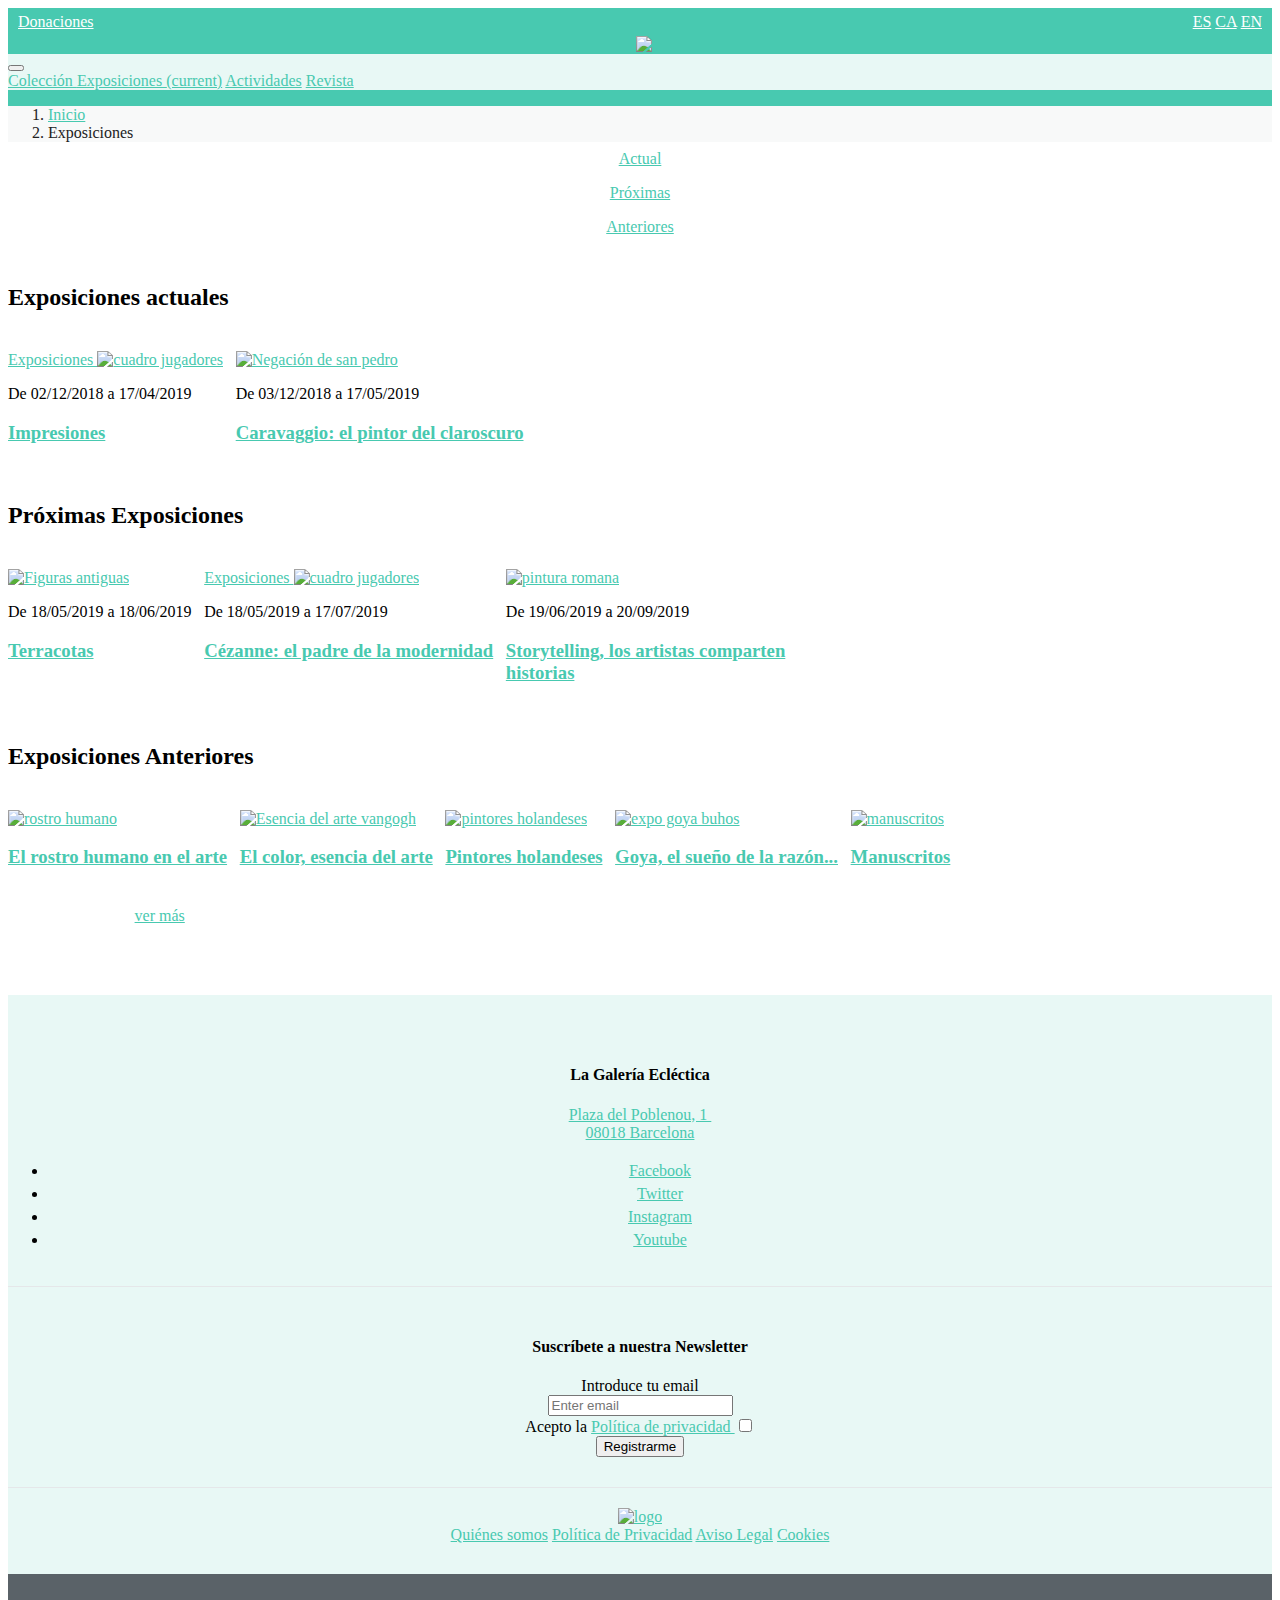
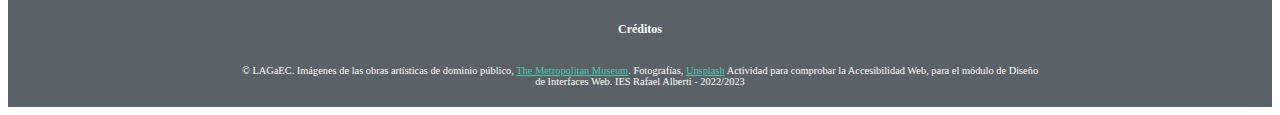
==== exposiciones.html @ 4f6fbf02 "index finalizado, exposiciones prueba 1" ====
<!DOCTYPE html>
<html lang="es">
<head>
    <meta charset="UTF-8">
    <title>Exposiciones · La Galería Ecléctica</title>
    <link rel="stylesheet" href="assets/bootstrap/css/bootstrap.css">
    <link rel="stylesheet" href="https://use.fontawesome.com/releases/v5.6.3/css/all.css" integrity="sha384-UHRtZLI+pbxtHCWp1t77Bi1L4ZtiqrqD80Kn4Z8NTSRyMA2Fd33n5dQ8lWUE00s/" crossorigin="anonymous">
    <link rel="stylesheet" href="assets/css/style.css">
</head>
<body>
<header class="bg-verde-oscuro">
    <div class="cabecera-top">
        <div>
            <a href="donar.html">Donaciones</a>
        </div>
        <div>
            <a href="#">ES</a>
            <a href="#">CA</a>
            <a href="#">EN</a>
        </div>
    </div>
    <a href="index.html">Inicio
        <img src="assets/img/logo.png" alt="logo"/>
    </a>
    <nav class="navbar navbar-expand-lg navbar-light bg-verde-claro">
        <button class="navbar-toggler" type="button" data-toggle="collapse" data-target="#navbarNavAltMarkup">
            <span class="navbar-toggler-icon"></span>
        </button>
        <div class="collapse navbar-collapse" id="navbarNavAltMarkup">
            <div class="navbar-nav">
                <a class="nav-item nav-link" href="#">Colección </a>
                <a class="nav-item nav-link active" href="exposiciones.html">Exposiciones <span class="sr-only">(current)</span></a>
                <a class="nav-item nav-link" href="#">Actividades</a>
                <a class="nav-item nav-link" href="#">Revista</a>
            </div>
        </div>
    </nav>
    <nav>
        <ol class="breadcrumb">
            <li class="breadcrumb-item"><a href="index.html">Inicio</a></li>
            <li class="breadcrumb-item">Exposiciones</li>
        </ol>
    </nav>
    <nav class="navbar navbar-expand-lg navbar-light bg-verde-claro submenu">
        <div class="navbar-nav">
            <a class="nav-item nav-link active" href="#actual">Actual</a>
            <a class="nav-item nav-link" href="#proximas">Próximas</a>
            <a class="nav-item nav-link" href="#anteriores">Anteriores</a>
        </div>
    </nav>
</header>

<main class="container-fluid">
    <section id="actual" class="exposiciones container">
        <h2> Exposiciones actuales</h2>
        <div class="fila align-izquierda">
            <div class="cuatro-columnas">
                <a href="expo-detalle.html">Exposiciones
                    <img src="assets/img/expo-cezanne.jpg" alt="cuadro jugadores"/>
                </a>
                <p>De 02/12/2018 a 17/04/2019</p>
                <a href="expo-detalle.html"><h3>Impresiones </h3></a>
            </div>
            <div class="cuatro-columnas">
                <a href="" aria-label="Negacion de san pedro">
                    <img src="assets/img/expo-caravaggio.jpg" alt="Negación de san pedro"/>
                </a>
                <p>De 03/12/2018 a 17/05/2019</p>
                <a href="#"> <h3>Caravaggio: el pintor del claroscuro </h3></a>
            </div>
        </div>
    </section>

    <section id="proximas" class="actividades container">
        <h2> Próximas Exposiciones</h2>
        <div class="fila align-izquierda">
            <div class="cuatro-columnas">
                <a href="" aria-label="Figuras antiguas">
                    <img src="assets/img/expo-terracota.jpg" alt="Figuras antiguas"/>
                </a>
                <p>De 18/05/2019 a 18/06/2019</p>
                <a href="#" aria-label="Terracotas"> <h3>Terracotas </h3></a>
            </div>
            <div class="cuatro-columnas">
                <a href="expo-detalle2.html">Exposiciones
                    <img src="assets/img/expo-cezanne.jpg" alt="cuadro jugadores"/>
                </a>
                <p>De 18/05/2019 a 17/07/2019</p>
                <a href="#"> <h3>Cézanne: el padre de la modernidad </h3></a>
            </div>
            <div class="cuatro-columnas">
                <a href="" aria-label="pintura romana">
                    <img src="assets/img/expo-storytelling.jpg" alt="pintura romana"/>
                </a>
                <p>De 19/06/2019 a 20/09/2019 </p>
                <a href="" aria-label="storytelling"> <h3>Storytelling, los artistas comparten historias</h3></a>
            </div>
        </div>
    </section>

    <section id="anteriores" class="actividades container">
        <h2> Exposiciones Anteriores</h2>
        <div class="fila align-izquierda">
            <div class="cuatro-columnas">
                <a href="" aria-label="rostro humano">
                    <img src="assets/img/expo-rostro-humano.jpg" alt="rostro humano" />
                </a>
                <a href="#"> <h3>El rostro humano en el arte</h3></a>
            </div>
            <div class="cuatro-columnas">
                <a href="" aria-label="Esencia del arte vangogh">
                    <img src="assets/img/expo-vangogh.jpg" alt="Esencia del arte vangogh" />
                </a>
                <a href="#"> <h3>El color, esencia del arte</h3></a>
            </div>
            <div class="cuatro-columnas">
                <a href="" aria-label="pintores holandeses">
                    <img src="assets/img/expo-pintores-holandeses.jpg" alt="pintores holandeses"/>
                </a>
                <a href="#"> <h3>Pintores holandeses</h3></a>
            </div>
            <div class="cuatro-columnas">
                <a href="" aria-label="expo goya buhos">
                    <img src="assets/img/expo-goya.jpg" alt="expo goya buhos"/>
                </a>
                <a href="#"> <h3>Goya, el sueño de la razón...</h3></a>
            </div>
            <div class="cuatro-columnas">
                <a href="" aria-label="manuscritos">
                    <img src="assets/img/expo-manuscritos.jpg" alt="manuscritos" />
                </a>
                <a href="#"> <h3>Manuscritos</h3></a>
            </div>

            <div class="cuatro-columnas ver-mas">
                <a href="#" class="btn btn-secondary"> ver más <i class="far fa-eye"></i></a>
            </div>
        </div>
    </section>
</main>

<footer class="container-fluid">
    <div class="container pie">
        <h4>La Galería Ecléctica</h4>
        <a href="" aria-label="direccion">
            Plaza del Poblenou, 1 <br>
            08018 Barcelona
        </a>
        <div class="rrss">
            <ul>
                <li>
                    <a href="test1.html" aria-label="logo facebook"><i class="fab fa-facebook-square"></i>Facebook</a>
                </li>
                <li>
                    <a href="test2.html" aria-label="logo twitter"><i class="fab fa-twitter-square"></i>Twitter</a>
                </li>
                <li>
                    <a href="test3.html" aria-label="logo instagram"><i class="fab fa-instagram"></i>Instagram</a>
                </li>
                <li>
                    <a href="test4.html" aria-label="logo youtube"><i class="fab fa-youtube-square"></i>Youtube</a>
                </li>
            </ul>
        </div>

        <form>
            <h4>Suscríbete a nuestra Newsletter</h4>
            <div class="form-group">
                <label class="form-control" for="exampleInputEmail1">Introduce tu email</label>
                <input type="email" class="form-control" id="exampleInputEmail1"  placeholder="Enter email">
            </div>
            <div class="form-group form-check">
                <label class="form-check-label" for="exampleCheck1">Acepto la <a href="#">Política de privacidad </a></label>
                <input type="checkbox" class="form-check-input" id="exampleCheck1">
                
            </div>
            <button type="submit" class="btn btn-secondary">Registrarme</button>
        </form>
        <a href="index.html" class="logo">
            <img src="assets/img/logo.png" alt="logo" title="logo"/>
        </a>
        <nav class="navbar navbar-expand-lg navbar-light bg-verde-claro">
            <div class="navbar-nav">
                <a class="nav-item nav-link active" href="#">Quiénes somos</a>
                <a class="nav-item nav-link" href="#">Política de Privacidad</a>
                <a class="nav-item nav-link" href="#">Aviso Legal</a>
                <a class="nav-item nav-link" href="#">Cookies</a>
            </div>
        </nav>

    </div>
    <div class="creditos">
        <h6>Créditos</h6>
        <p>© LAGaEC. Imágenes de las obras artísticas de dominio público,
            <a href="https://www.metmuseum.org/art/collection/search#!?searchField=All&showOnly=openAccess&sortBy=relevance&offset=0&pageSize=0">The Metropolitan Museum</a>.
            Fotografías, <a href="https://unsplash.com">Unsplash</a>
            Actividad para comprobar la Accesibilidad Web, para el módulo de Diseño de Interfaces Web.
            IES Rafael Alberti - 2022/2023</p>
    </div>

</footer>
<script src="https://code.jquery.com/jquery-3.3.1.slim.min.js" integrity="sha384-q8i/X+965DzO0rT7abK41JStQIAqVgRVzpbzo5smXKp4YfRvH+8abtTE1Pi6jizo" crossorigin="anonymous"></script>
<script src="https://cdnjs.cloudflare.com/ajax/libs/popper.js/1.14.6/umd/popper.min.js" integrity="sha384-wHAiFfRlMFy6i5SRaxvfOCifBUQy1xHdJ/yoi7FRNXMRBu5WHdZYu1hA6ZOblgut" crossorigin="anonymous"></script>
<script src="assets/bootstrap/js/bootstrap.js"></script>
</body>
</html>
---- assets/css/style.css ----
/* GENÉRICO */

.bg-verde-claro{
    background: #E8F8F5;
}
.bg-verde-oscuro{
    background: #48C9B0;
}


.font-verde-claro{
    color: #E8F8F5;
}
.font-verde-oscuro{
    color: #48C9B0;
}
a{
    color: #48C9B0 ;
}
a:hover{
    color: #6c757d ;
}

h3{
    color: #48C9B0 ;
}

main img{
    width: 100%;
}

section{
    margin: 40px 0px;
}
/* CABECERA */
header{
    display: flex;
    flex-wrap: wrap;
    align-items: center;
    justify-content: center;
    color: #fff;
}

.cabecera-top{
    width: 100%;
    display: flex;
    flex-wrap: wrap;
    justify-content: space-between;
    align-items: center;
    padding: 5px 10px;
}
.cabecera-top a{
    color: #fff;
}
.cabecera-top > div{
    max-width: 200px;
}

header > nav,
header > a{
    width: 100%;
}
header > a{
    display: flex;
    justify-content: center;
}

.navbar{
    justify-content: center;
    background: #E8F8F5;
}
.navbar-light .navbar-nav .nav-link{
    text-align: center;
}

.navbar-expand-lg .navbar-collapse{
    justify-content: center;
}
.breadcrumb{
    margin-bottom: 0px;
    background: #F8F9F9;
}
.breadcrumb li{
    color:#222;
}

.submenu{
    width: 100%;
    background: #fff;
}

.submenu .navbar-nav {
    -ms-flex-direction: row;
    flex-direction: row;

}
.submenu .nav-link {
    display: block;
    padding: 0.5rem 1rem;
}
/* MAIN */
main{
    padding-bottom: 30px;
}

.fila{
    display: flex;
    flex-wrap: wrap;
    justify-content: space-between;
}

.fila div.dos-columnas{
    max-width: 49.8%
}
.fila div.tres-columnas{
    max-width: 33%
}
.fila div.cuatro-columnas{
    max-width: 24%;
    padding-right:1%;
}
.fila div.dos-tres-columnas{
    max-width: 60%;
    padding-left:7%;
}
.fila div.ver-mas{
    width: 100%;
    display: flex;
    align-items: center;
    justify-content: center;
}
.fila > div{
    margin-top: 20px;
}
.align-izquierda{
    justify-content: flex-start;
}


.planifica-visita span{
    font-size: 0.75rem;
}

/* DETALLE */
.expo-detalle main.container-fluid{
    padding-left: 0px;
    padding-right: 0px;
}
.detalle-cabecera{
    background: url("../img/expo-degas.jpg");
    min-height: 350px;
    width: 100%;
    -webkit-background-size: cover;
    -moz-background-size: cover;
    -o-background-size: cover;
    background-size: cover;
    background-repeat: no-repeat;
    margin-top: 0px;
}

.donar-cabecera{
    background: url("../img/donar.jpg");
    min-height: 350px;
    width: 100%;
    -webkit-background-size: cover;
    -moz-background-size: cover;
    -o-background-size: cover;
    background-size: cover;
    background-repeat: no-repeat;
    margin-top: 0px;
}

.donar-cabecera > .container,
.detalle-cabecera > .container{
    display: flex;
    flex-wrap: wrap;
    align-content: center;
    align-items: center;
    min-height: 400px;

}

.donar-cabecera h1,
.detalle-cabecera  h1{
    color: #fff;
    background: #48C9B0;
}

.detalle-cabecera  h2, .detalle-cabecera span{
    color: #fff;
    width: 100%;
}
.detalle-cabecera button{
    margin-top: 10px;
}


tbody tr:nth-child(even) { background: #E8F8F5 }
/* PIE DE PÁGINA  */

footer{
    background: #E8F8F5;
    padding-top: 50px;

}
footer i{
    font-size: 1.25rem;
}
footer .pie{
    display: flex;
    flex-wrap: wrap;
    justify-content: center;
    align-items: center;
}

footer .pie h2, footer .pie a,footer .pie div{
    width: 100%;
    text-align: center;
}
footer .rrss {
    border-bottom: solid thin #E5E7E9 ;
    padding-bottom: 20px;
}
footer .pie a.logo{
    border-top: solid thin #E5E7E9 ;
    padding-top: 20px;
}



footer form{
    margin: 30px 0px;
    display: flex;
    flex-wrap: wrap;
    justify-content: center;
    max-width: 300px;
    text-align: center;
}

footer .navbar{
    width: 100%;
}
footer img{
    max-width: 200px;
}
footer .navbar-nav {
    -ms-flex-direction: row;
    flex-direction: row;
}
footer.container-fluid{
    padding-right: 0px;
    padding-left: 0px;
}
.creditos{
    background: #5A6268;
    margin-top: 30px;
    font-size: 0.65rem;
    color: #fff;
    padding: 20px;
    text-align: center;
}
.creditos p{
    max-width: 800px;
    margin: 0 auto;
}
.creditos a{
    color: #48C9B0 ;
}
.creditos a:hover{
    color: #007bff ;
}
.creditos h6{
    font-size: 0.75rem;
}

.blockquote-footer{
    padding-top: 0px;
    background: transparent;
}
/* RESPONSIVE */
@media (max-width: 980px) {
    .fila div.dos-columnas,
    .fila div.tres-columnas{
        max-width: 100%
    }

    .fila div.cuatro-columnas{
        max-width: 49.8%
    }
    .fila div.dos-tres-columnas{
        max-width: 100%;
        padding-left:0%;
    }
}
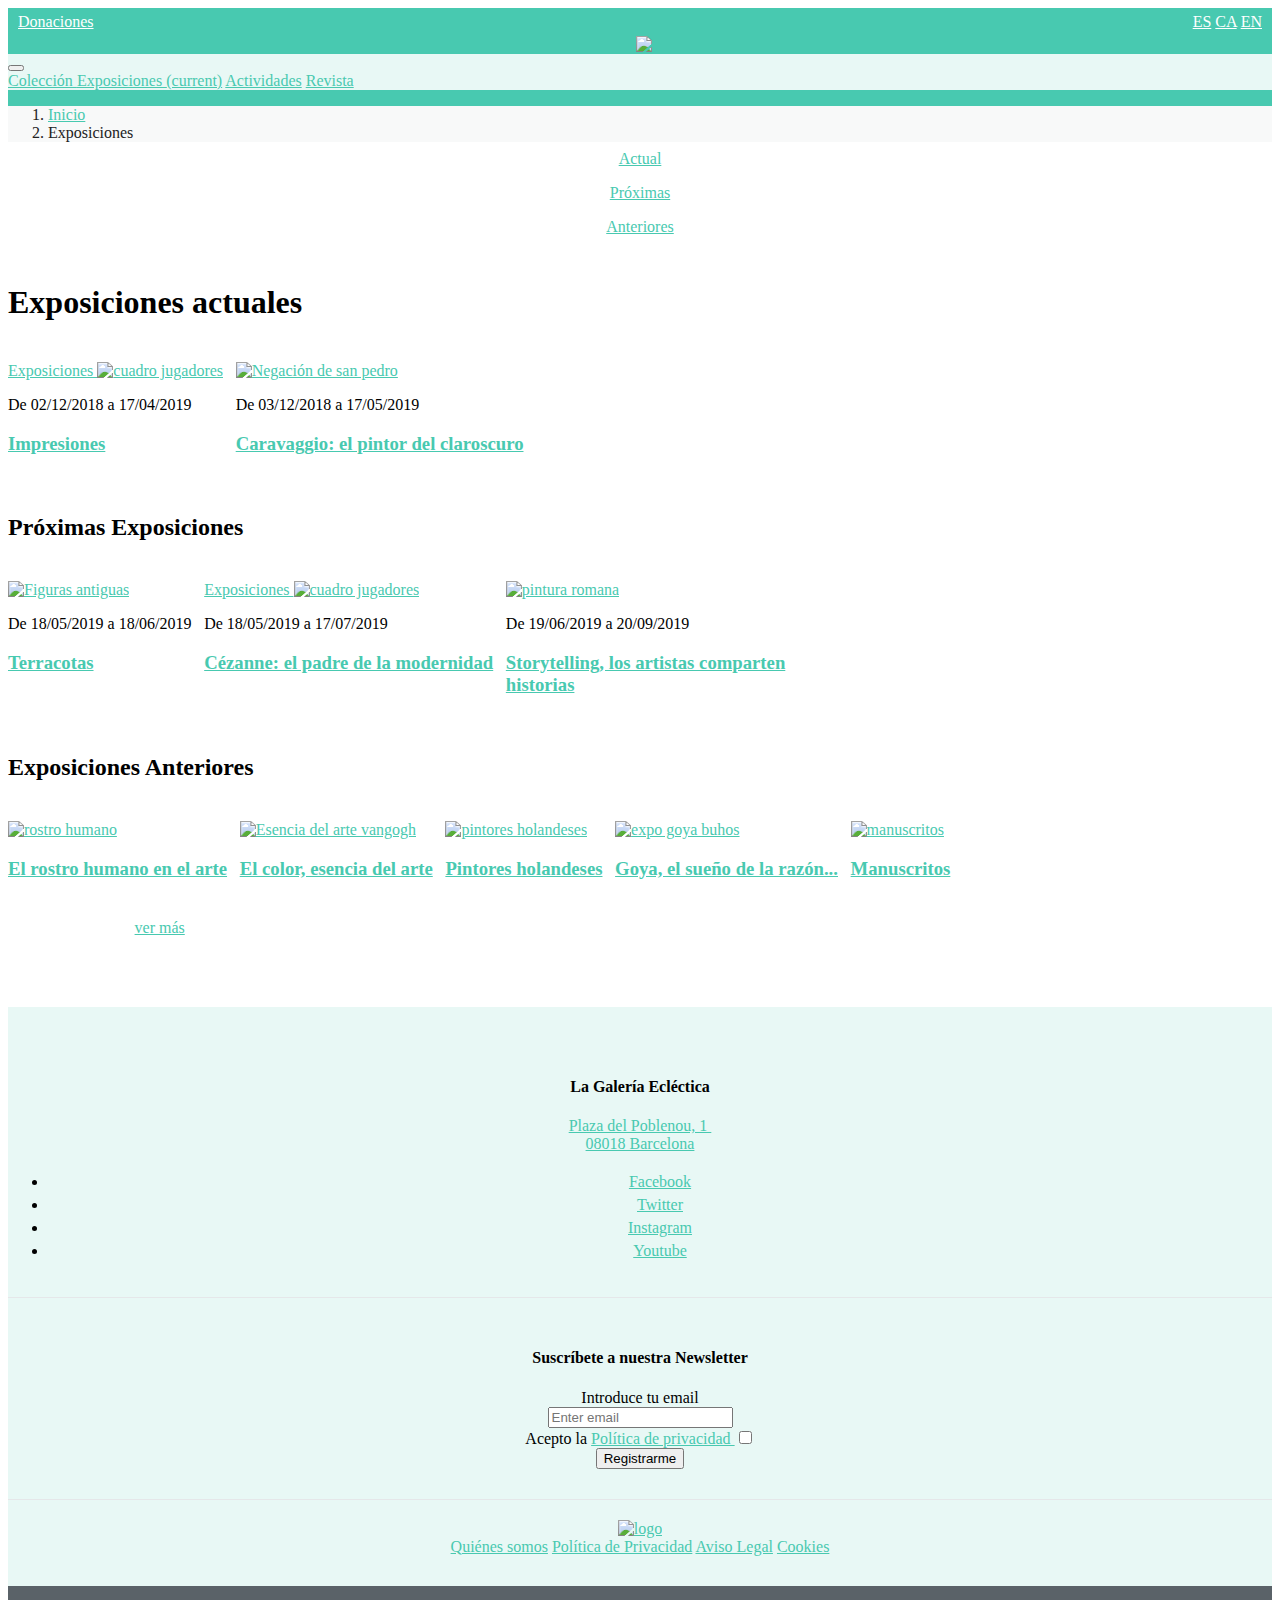
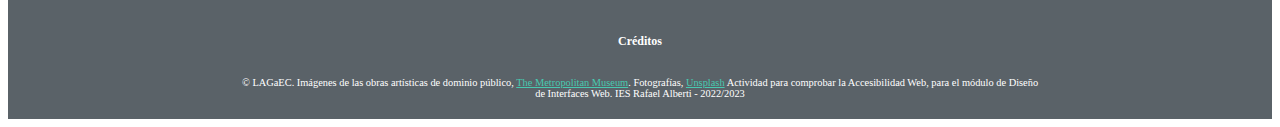
==== commit 4c22bf30: "exposiciones prueba 2" ====
--- a/exposiciones.html
+++ b/exposiciones.html
@@ -52,7 +52,7 @@
 
 <main class="container-fluid">
     <section id="actual" class="exposiciones container">
-        <h2> Exposiciones actuales</h2>
+        <h1> Exposiciones actuales</h1>
         <div class="fila align-izquierda">
             <div class="cuatro-columnas">
                 <a href="expo-detalle.html">Exposiciones
@@ -66,7 +66,7 @@
                     <img src="assets/img/expo-caravaggio.jpg" alt="Negación de san pedro"/>
                 </a>
                 <p>De 03/12/2018 a 17/05/2019</p>
-                <a href="#"> <h3>Caravaggio: el pintor del claroscuro </h3></a>
+                <a href="" aria-label="fechas"> <h3>Caravaggio: el pintor del claroscuro </h3></a>
             </div>
         </div>
     </section>
